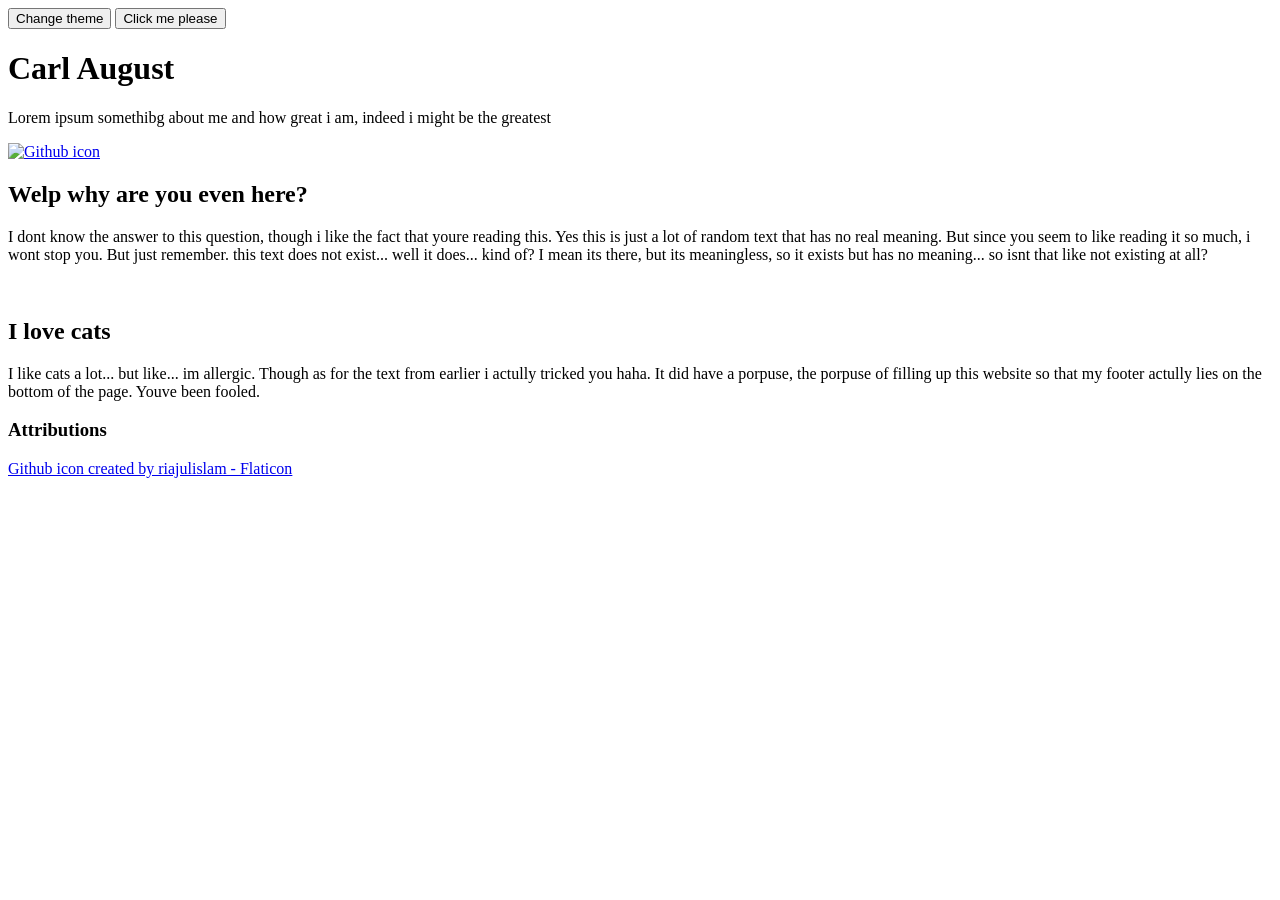
==== src/index.html @ 658694bc "Some update on content. Fix nav width > body width Change in navbar" ====
<!DOCTYPE html>
<html lang="en">
<head>
    <meta charset="UTF-8">
    <meta name="viewport" content="width=device-width, initial-scale=1.0">
    <title>Carl August</title>
    <link rel="stylesheet" href="/resources/style.css">
</head>
<body>
    <nav>
        <button onclick="DarkMode()">Change theme</button>
        <button onclick="ShowContract()">Click me please</button>
    </nav>
    <main>
        <div class="hero">
            <h1>Carl August</h1>
            <p>Lorem ipsum somethibg about me and how great i am, indeed i might be the greatest</p>
            <div class="icon-list">
                <a href="https://github.com/CarlAugust" class="icon"><img alt="Github icon" src="/resources/icons/github.png"></a>
            </div>
        </div>
        <section class="content">
            <h2>Welp why are you even here?</h2>
            <p>I dont know the answer to this question, though i like the fact that youre reading this. 
               Yes this is just a lot of random text that has no real meaning. 
               But since you seem to like reading it so much, i wont stop you. But just remember. this
               text does not exist... well it does... kind of? I mean its there, but its meaningless,
               so it exists but has no meaning... so isnt that like not existing at all?
            </p>
            <br>

            <h2>I love cats</h2>
            <p>I like cats a lot... but like... im allergic. Though as for the text from earlier
               i actully tricked you haha. It did have a porpuse, the porpuse of filling up this website
               so that my footer actully lies on the bottom of the page. Youve been fooled.
            </p>

        </section>
    </main>
    <footer>
        <h3>Attributions</h3>
        <a href="https://www.flaticon.com/free-icons/github" title="github icons">Github icon created by riajulislam - Flaticon</a>
    </footer>
</body>
<script src="/index.js"></script>
</html>
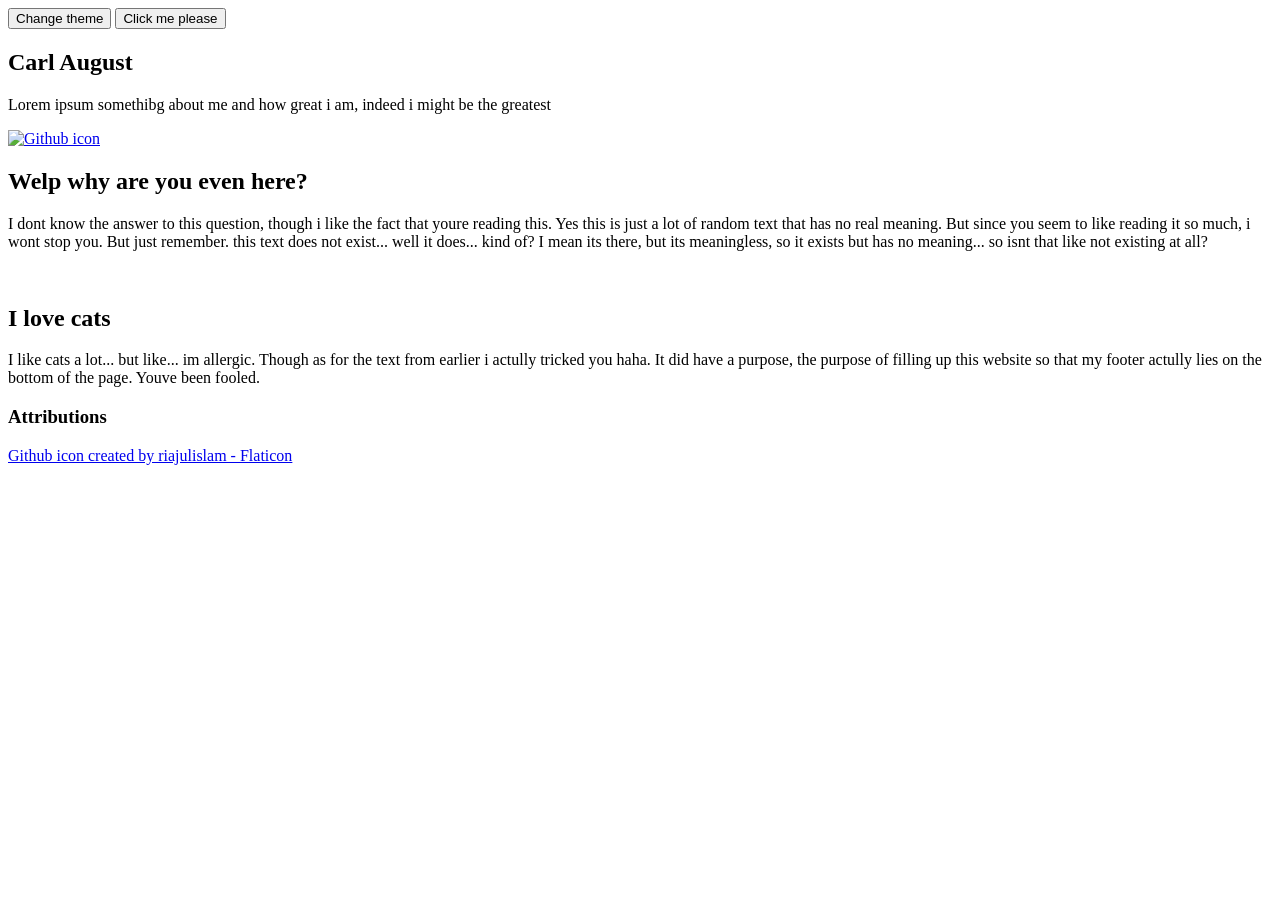
==== commit f98061a7: "Hero changes" ====
--- a/src/index.html
+++ b/src/index.html
@@ -12,13 +12,15 @@
         <button onclick="ShowContract()">Click me please</button>
     </nav>
     <main>
-        <div class="hero">
-            <h1>Carl August</h1>
-            <p>Lorem ipsum somethibg about me and how great i am, indeed i might be the greatest</p>
-            <div class="icon-list">
-                <a href="https://github.com/CarlAugust" class="icon"><img alt="Github icon" src="/resources/icons/github.png"></a>
+        <section class="hero">
+            <div class="hero-text">
+                <h1>Carl August</h1>
+                <p>Lorem ipsum somethibg about me and how great i am, indeed i might be the greatest</p>
+                <div class="icon-list">
+                    <a href="https://github.com/CarlAugust" class="icon"><img alt="Github icon" src="/resources/icons/github.png"></a>
+                </div>
             </div>
-        </div>
+        </section>
         <section class="content">
             <h2>Welp why are you even here?</h2>
             <p>I dont know the answer to this question, though i like the fact that youre reading this. 
@@ -31,7 +33,7 @@
 
             <h2>I love cats</h2>
             <p>I like cats a lot... but like... im allergic. Though as for the text from earlier
-               i actully tricked you haha. It did have a porpuse, the porpuse of filling up this website
+               i actully tricked you haha. It did have a purpose, the purpose of filling up this website
                so that my footer actully lies on the bottom of the page. Youve been fooled.
             </p>
 
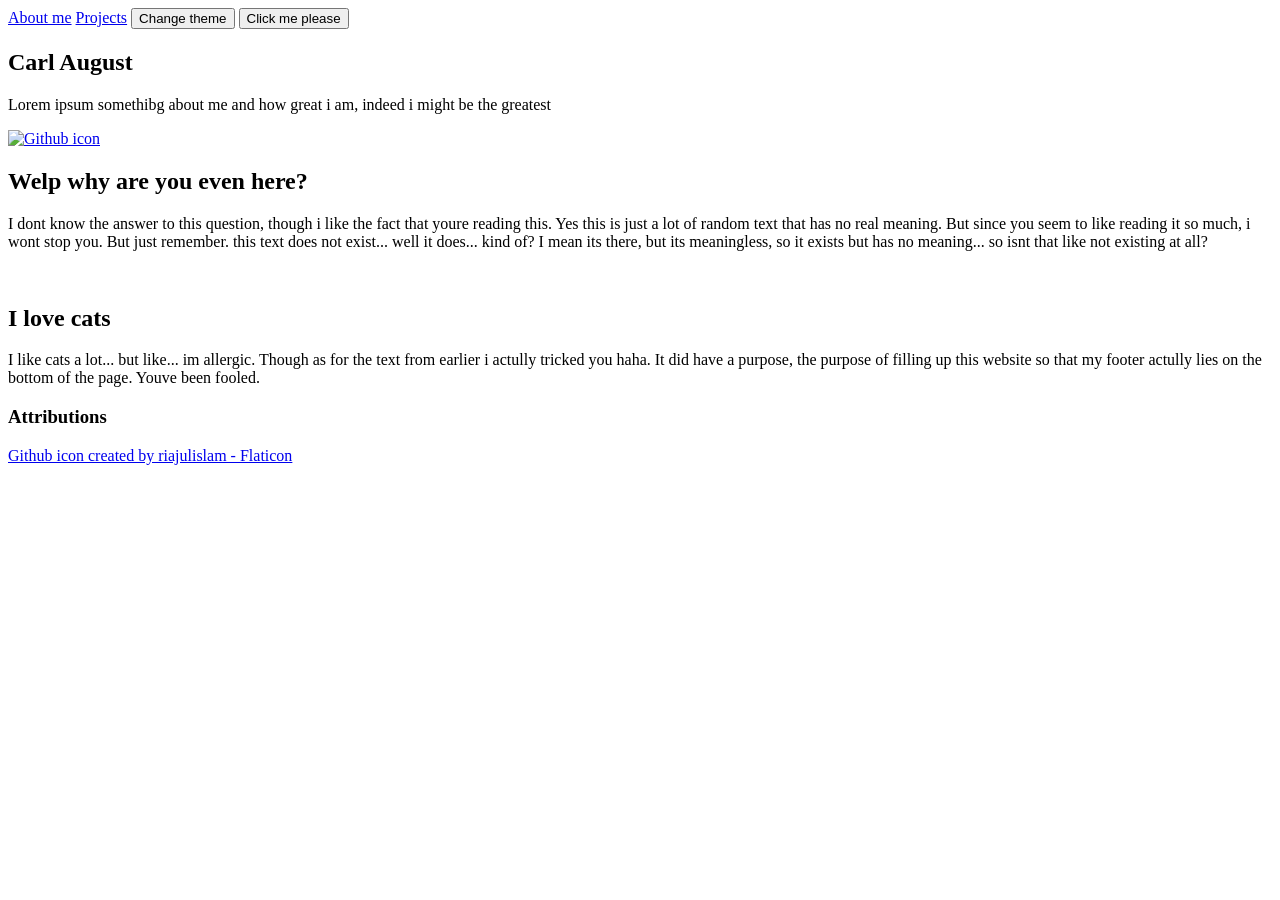
==== commit 762a4a4a: "A lot of stuff." ====
--- a/src/index.html
+++ b/src/index.html
@@ -8,6 +8,8 @@
 </head>
 <body>
     <nav>
+        <a href="/">About me</a>
+        <a href="/projects">Projects</a>
         <button onclick="DarkMode()">Change theme</button>
         <button onclick="ShowContract()">Click me please</button>
     </nav>
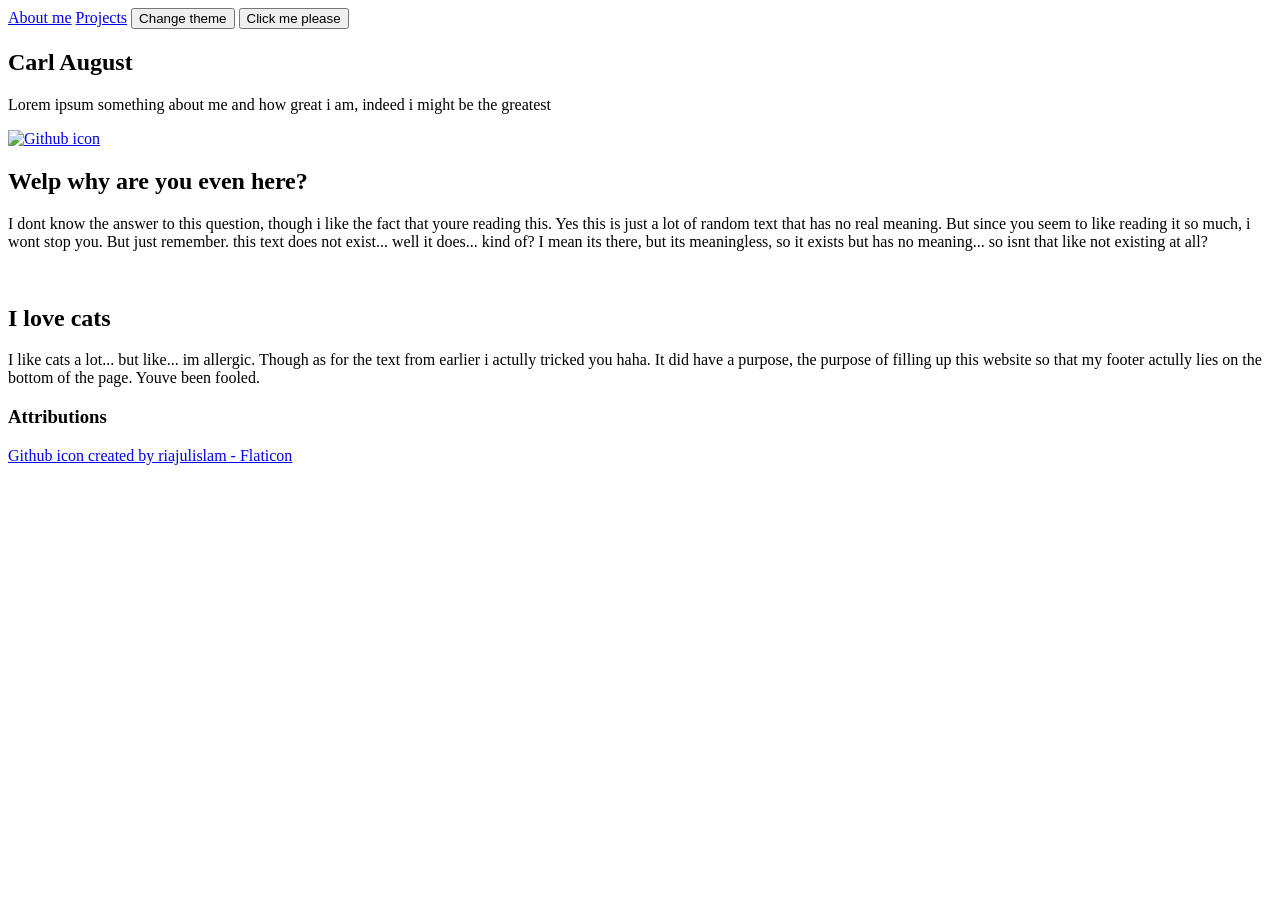
==== commit 36433f5e: "Small anchor fixes" ====
--- a/src/index.html
+++ b/src/index.html
@@ -17,13 +17,13 @@
         <section class="hero">
             <div class="hero-text">
                 <h1>Carl August</h1>
-                <p>Lorem ipsum somethibg about me and how great i am, indeed i might be the greatest</p>
+                <p>Lorem ipsum something about me and how great i am, indeed i might be the greatest</p>
                 <div class="icon-list">
                     <a href="https://github.com/CarlAugust" class="icon"><img alt="Github icon" src="/resources/icons/github.png"></a>
                 </div>
             </div>
         </section>
-        <section class="content">
+        <section class="text">
             <h2>Welp why are you even here?</h2>
             <p>I dont know the answer to this question, though i like the fact that youre reading this. 
                Yes this is just a lot of random text that has no real meaning. 
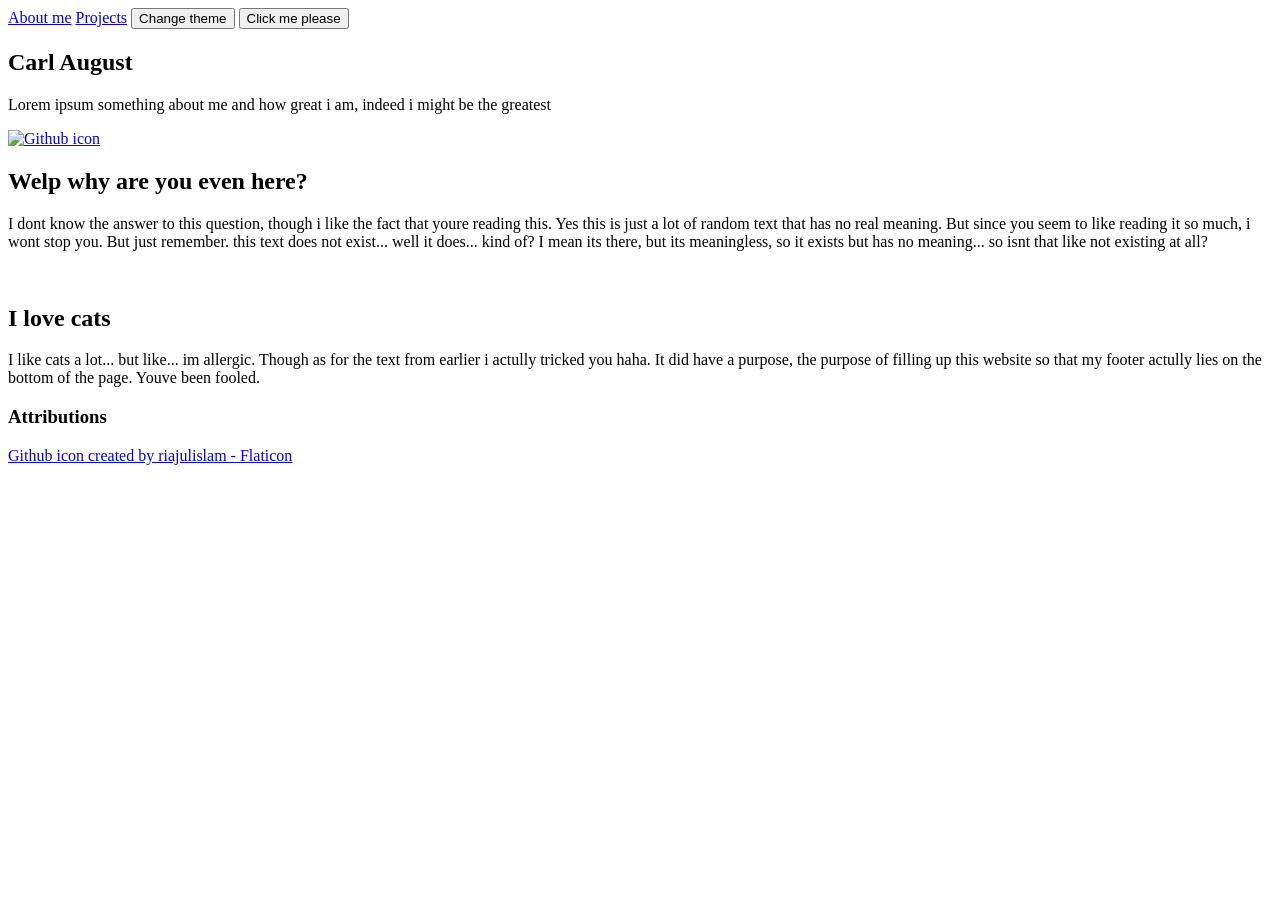
==== commit 3d12433b: "Preloads datatheme and uses root instead of body." ====
--- a/src/index.html
+++ b/src/index.html
@@ -5,6 +5,7 @@
     <meta name="viewport" content="width=device-width, initial-scale=1.0">
     <title>Carl August</title>
     <link rel="stylesheet" href="/resources/style.css">
+    <script src="/preload.js"></script>
 </head>
 <body>
     <nav>
@@ -18,8 +19,8 @@
             <div class="hero-text">
                 <h1>Carl August</h1>
                 <p>Lorem ipsum something about me and how great i am, indeed i might be the greatest</p>
-                <div class="icon-list">
-                    <a href="https://github.com/CarlAugust" class="icon"><img alt="Github icon" src="/resources/icons/github.png"></a>
+                <div class="social-list">
+                    <a href="https://github.com/CarlAugust" class="social-link"><img alt="Github icon" src="/resources/icons/github.png"></a>
                 </div>
             </div>
         </section>
@@ -45,6 +46,6 @@
         <h3>Attributions</h3>
         <a href="https://www.flaticon.com/free-icons/github" title="github icons">Github icon created by riajulislam - Flaticon</a>
     </footer>
+<script src="/index.js"></script>
 </body>
-<script src="/index.js"></script>
 </html>
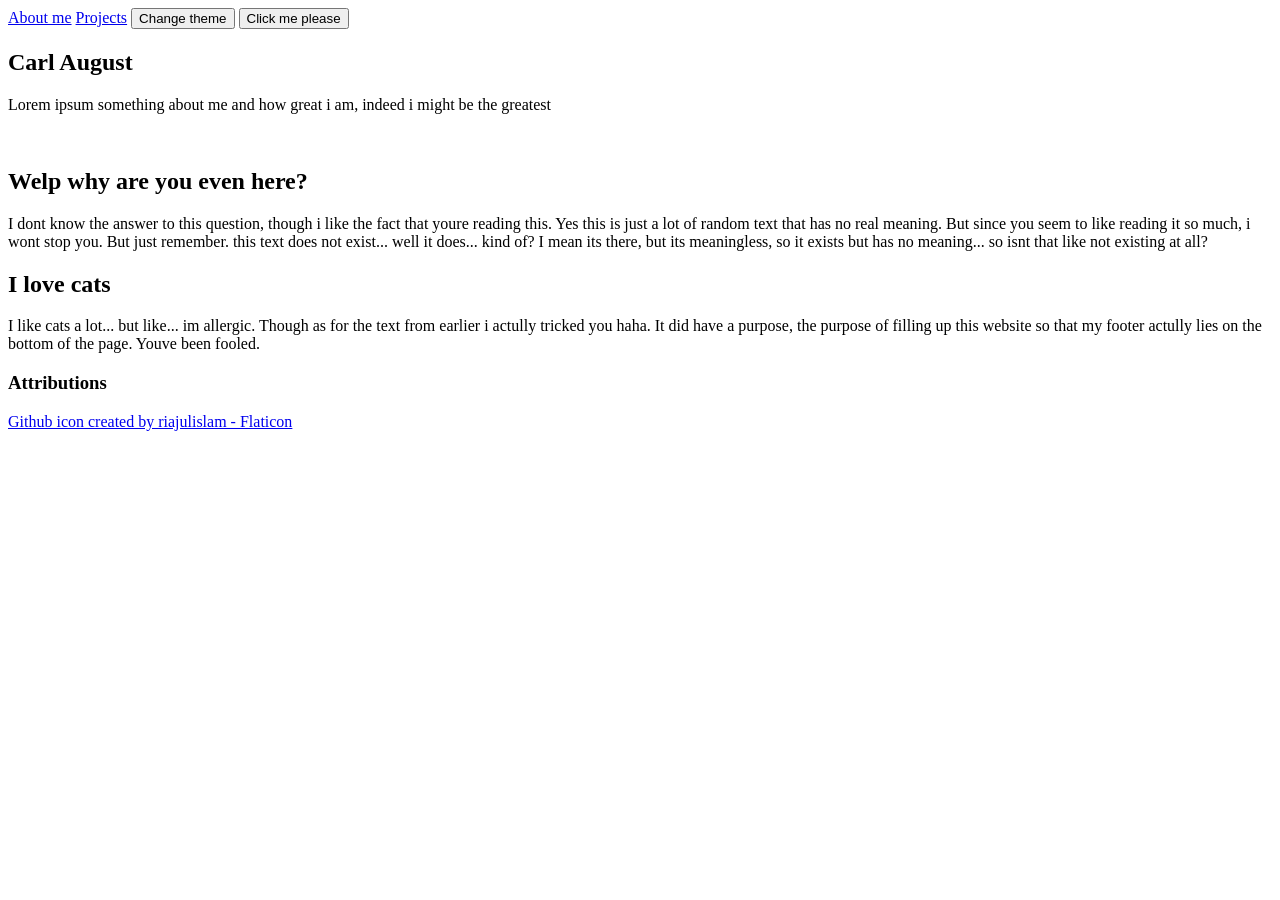
==== commit b2246f7b: "Content-section" ====
--- a/src/index.html
+++ b/src/index.html
@@ -20,11 +20,12 @@
                 <h1>Carl August</h1>
                 <p>Lorem ipsum something about me and how great i am, indeed i might be the greatest</p>
                 <div class="social-list">
-                    <a href="https://github.com/CarlAugust" class="social-link"><img alt="Github icon" src="/resources/icons/github.png"></a>
+                    <a href="https://github.com/CarlAugust" class="social-link" aria-label="Link to my github page"><img alt="" src="/resources/icons/github.png"></a>
                 </div>
             </div>
         </section>
-        <section class="text">
+
+        <section class="content-section">
             <h2>Welp why are you even here?</h2>
             <p>I dont know the answer to this question, though i like the fact that youre reading this. 
                Yes this is just a lot of random text that has no real meaning. 
@@ -32,15 +33,16 @@
                text does not exist... well it does... kind of? I mean its there, but its meaningless,
                so it exists but has no meaning... so isnt that like not existing at all?
             </p>
-            <br>
+        </section>
 
+        <section class="content-section">
             <h2>I love cats</h2>
             <p>I like cats a lot... but like... im allergic. Though as for the text from earlier
                i actully tricked you haha. It did have a purpose, the purpose of filling up this website
                so that my footer actully lies on the bottom of the page. Youve been fooled.
             </p>
+        </section>
 
-        </section>
     </main>
     <footer>
         <h3>Attributions</h3>
